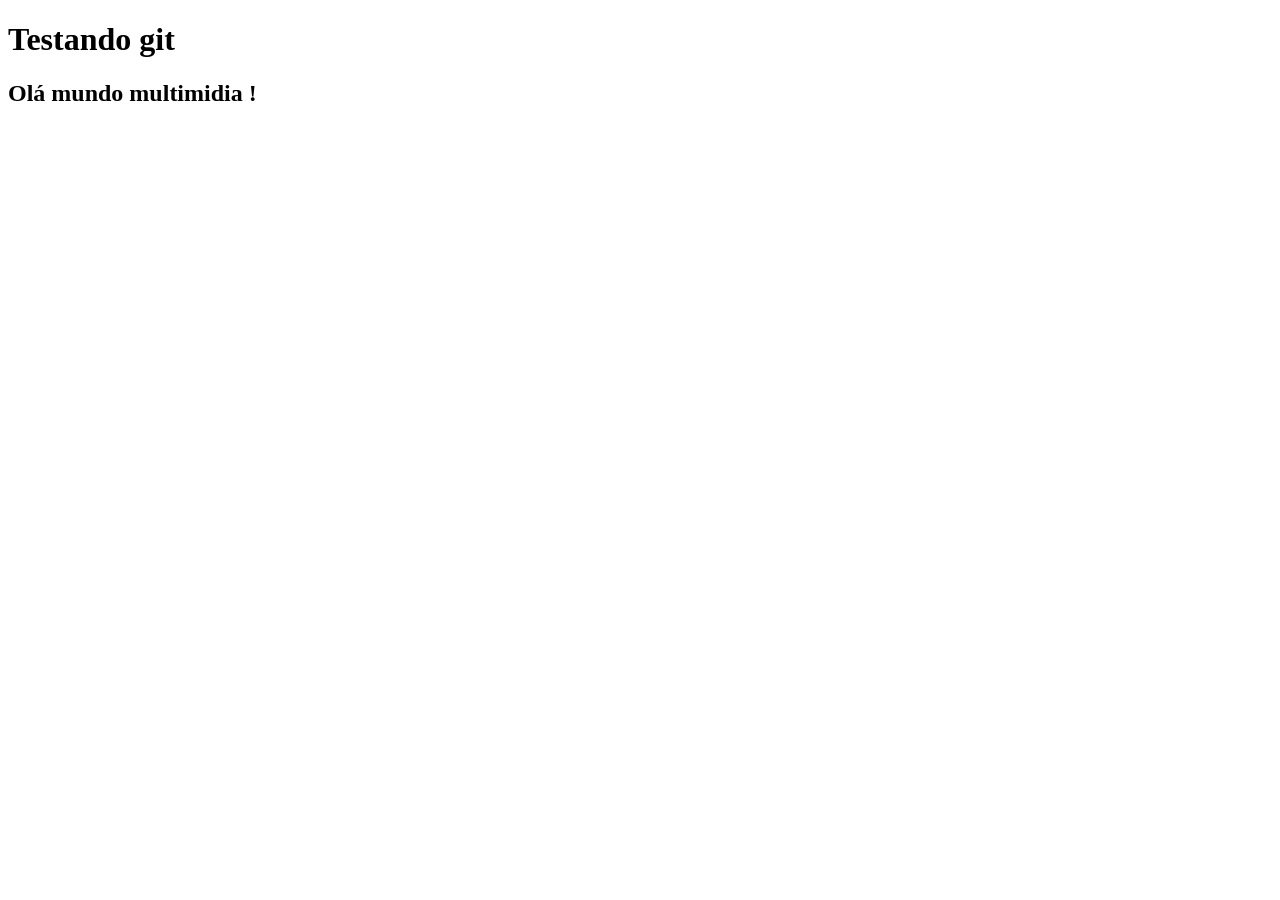
==== index.html @ 335163cf "adicionardo o index.html" ====
<!DOCTYPE html>
<html>

<head>
    <meta charset='utf-8'>
    <meta http-equiv='X-UA-Compatible' content='IE=edge'>
    <title>Page Title</title>
    <meta name='viewport' content='width=device-width, initial-scale=1'>
    <link rel='stylesheet' type='text/css' media='screen' href='main.css'>
    <script src='main.js'></script>
</head>

<body>
    <h1>Testando git</h1>
    <h2>Olá mundo multimidia !</h2>
</body>

</html>
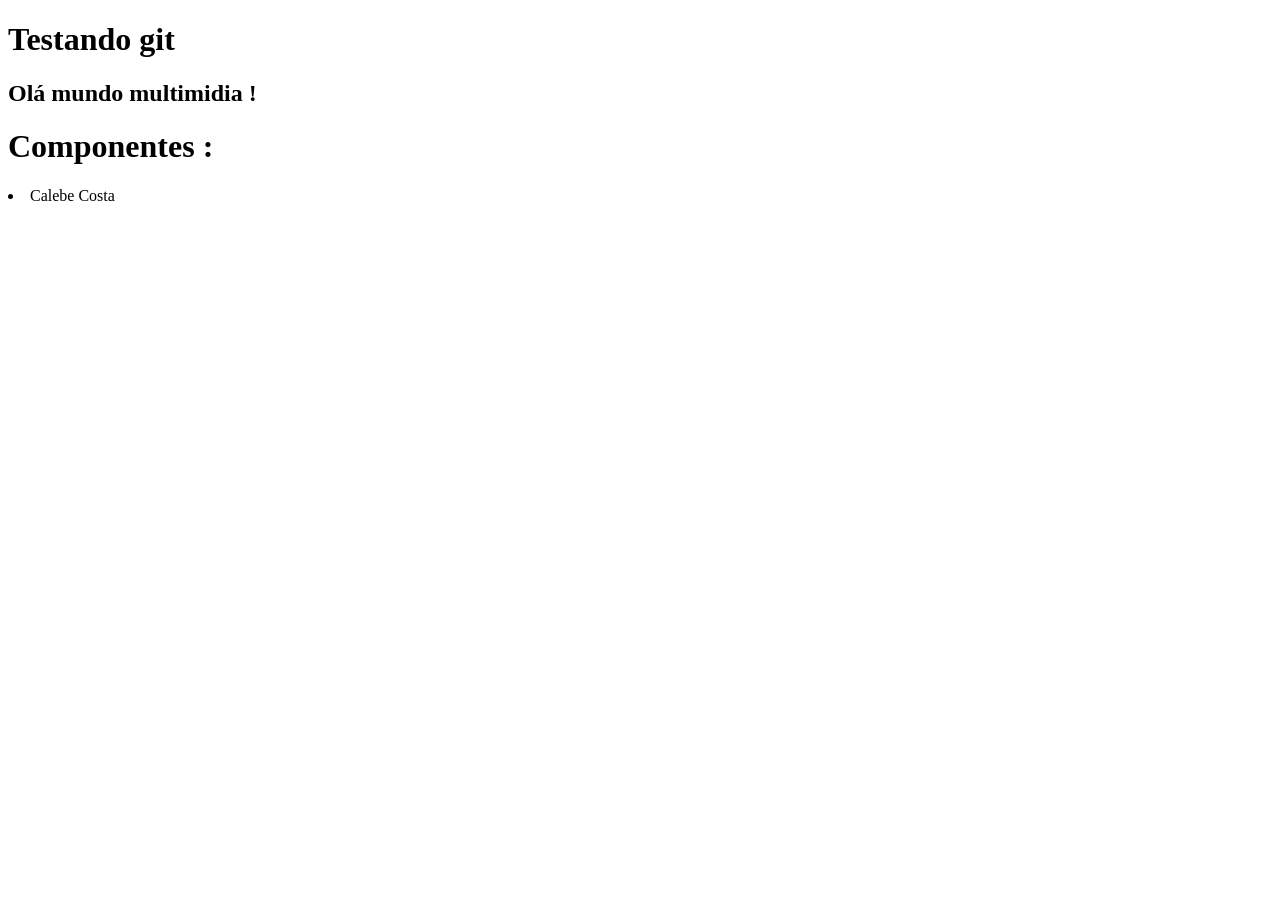
==== commit 480216ae: "Adicionado listagem de componentes" ====
--- a/index.html
+++ b/index.html
@@ -15,4 +15,7 @@
     <h2>Olá mundo multimidia !</h2>
 </body>
 
+<h1>Componentes :</h1>
+<li>Calebe Costa</li>
+
 </html>
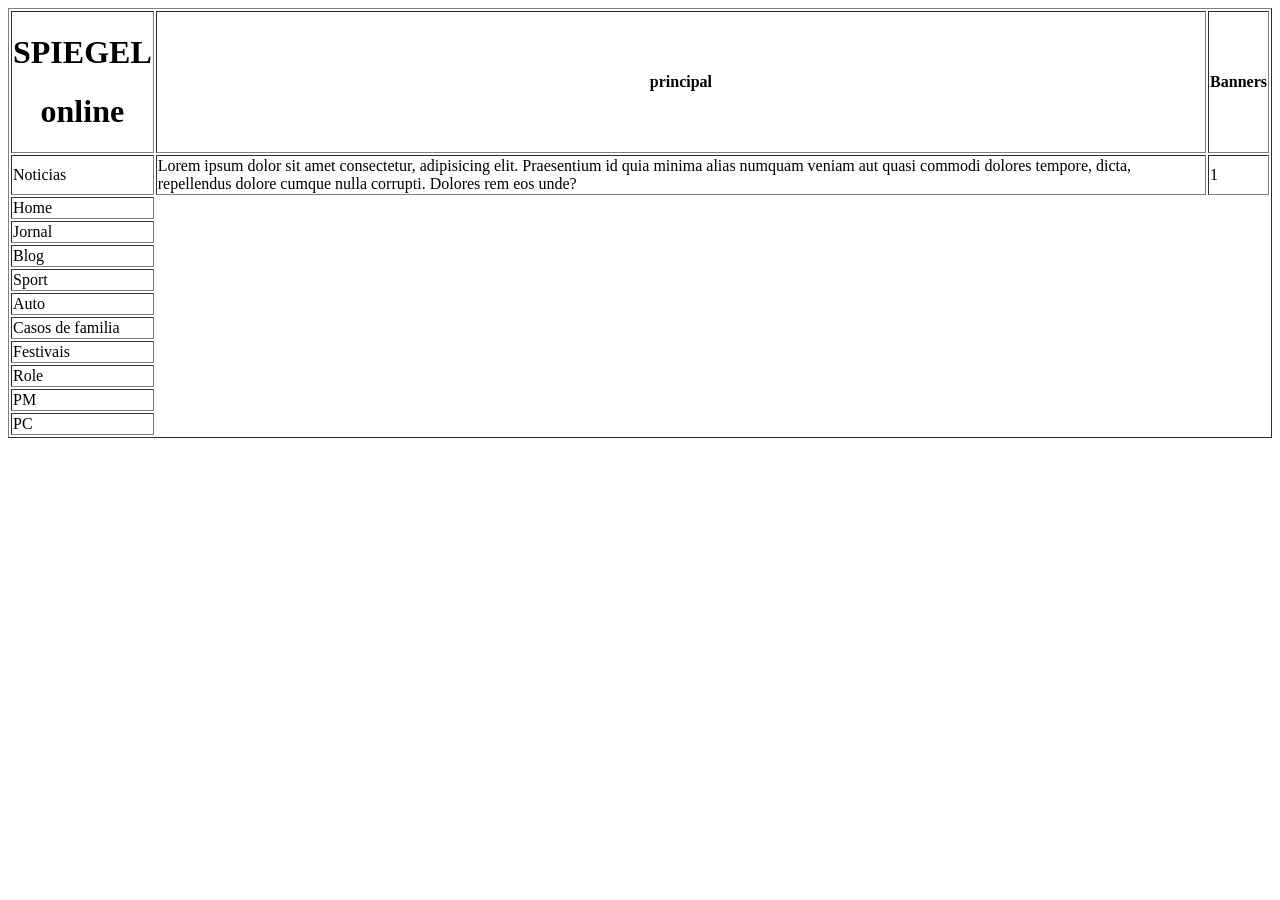
==== commit 7cddcb10: "minha versao" ====
--- a/index.html
+++ b/index.html
@@ -10,12 +10,62 @@
     <script src='main.js'></script>
 </head>
 
-<body>
-    <h1>Testando git</h1>
-    <h2>Olá mundo multimidia !</h2>
-</body>
+<table border="1">
+    <tr>
+        <th>
+                <h1>SPIEGEL</h1>
+                <h1>online</h1>
+        </th>
 
-<h1>Componentes :</h1>
-<li>Calebe Costa</li>
+        <th>
+           principal
+        </th>
+        <th>
+                Banners
+             </th>
+    </tr>
+    <td>
+       <a>
+           Noticias
+       </a> 
+       
+        </td>
+        <td>
+                <a>
+                    Lorem ipsum dolor sit amet consectetur, adipisicing elit. Praesentium id quia minima alias numquam veniam aut quasi commodi dolores tempore, dicta, repellendus dolore cumque nulla corrupti. Dolores rem eos unde?
+                </a>   
+                 </td>
+                 <td>
+                   <a>
+                        1
+                        </a>  
+
+                         </td>
+                         
+                         <tr> <td>Home </td></tr>
+                         <tr> <td>Jornal </td> </tr>
+                         <tr> <td>Blog </td></tr>
+                         <tr> <td>Sport </td></tr>
+                         <tr> <td>Auto </td> </tr>
+                         <tr> <td>Casos de familia </td></tr>
+                         <tr> <td>Festivais </td> </tr>
+                         <tr> <td>Role </td></tr>
+                         <tr> <td>PM </td></tr>
+                         <tr> <td>PC </td></tr>
+                        
+                 
+        
+        
+    
+<!-- <td><tr>
+        <h1>SPIEGEL</h1>
+        <h1>online</h1>
+    </tr>
+    <tr>a</tr>
+    </td> -->
+
+
+</table>
+
 
 </html>
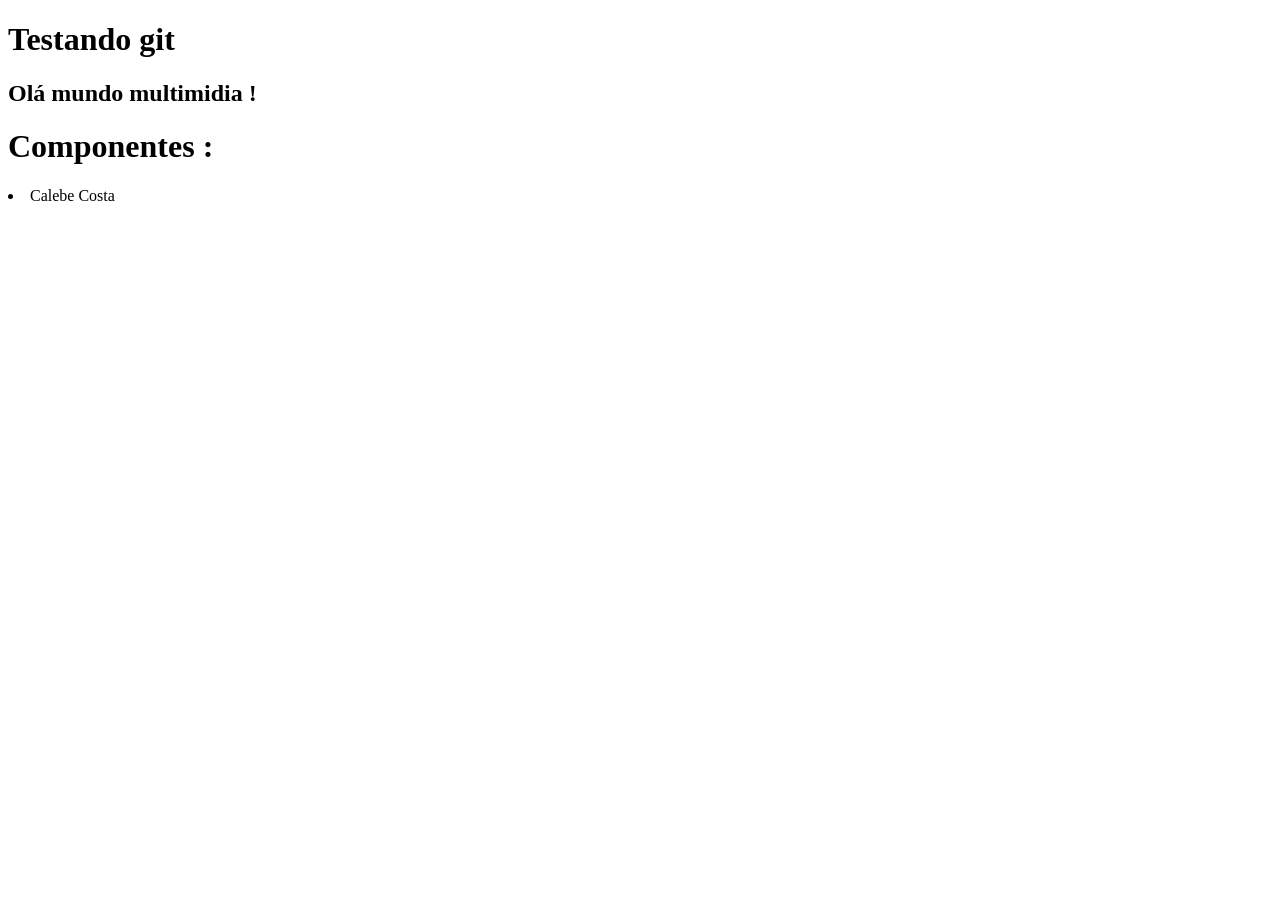
==== commit 86587325: "teste" ====
--- a/index.html
+++ b/index.html
@@ -10,62 +10,12 @@
     <script src='main.js'></script>
 </head>
 
-<table border="1">
-    <tr>
-        <th>
-                <h1>SPIEGEL</h1>
-                <h1>online</h1>
-        </th>
+<body>
+    <h1>Testando git</h1>
+   <h2>Olá mundo multimidia !</h2>
+</body>
 
-        <th>
-           principal
-        </th>
-        <th>
-                Banners
-             </th>
-    </tr>
-    <td>
-       <a>
-           Noticias
-       </a> 
-       
-        </td>
-        <td>
-                <a>
-                    Lorem ipsum dolor sit amet consectetur, adipisicing elit. Praesentium id quia minima alias numquam veniam aut quasi commodi dolores tempore, dicta, repellendus dolore cumque nulla corrupti. Dolores rem eos unde?
-                </a>   
-                 </td>
-                 <td>
-                   <a>
-                        1
-                        </a>  
-
-                         </td>
-                         
-                         <tr> <td>Home </td></tr>
-                         <tr> <td>Jornal </td> </tr>
-                         <tr> <td>Blog </td></tr>
-                         <tr> <td>Sport </td></tr>
-                         <tr> <td>Auto </td> </tr>
-                         <tr> <td>Casos de familia </td></tr>
-                         <tr> <td>Festivais </td> </tr>
-                         <tr> <td>Role </td></tr>
-                         <tr> <td>PM </td></tr>
-                         <tr> <td>PC </td></tr>
-                        
-                 
-        
-        
-    
-<!-- <td><tr>
-        <h1>SPIEGEL</h1>
-        <h1>online</h1>
-    </tr>
-    <tr>a</tr>
-    </td> -->
-
-
-</table>
-
+<h1>Componentes :</h1>
+<li>Calebe Costa</li>
 
 </html>
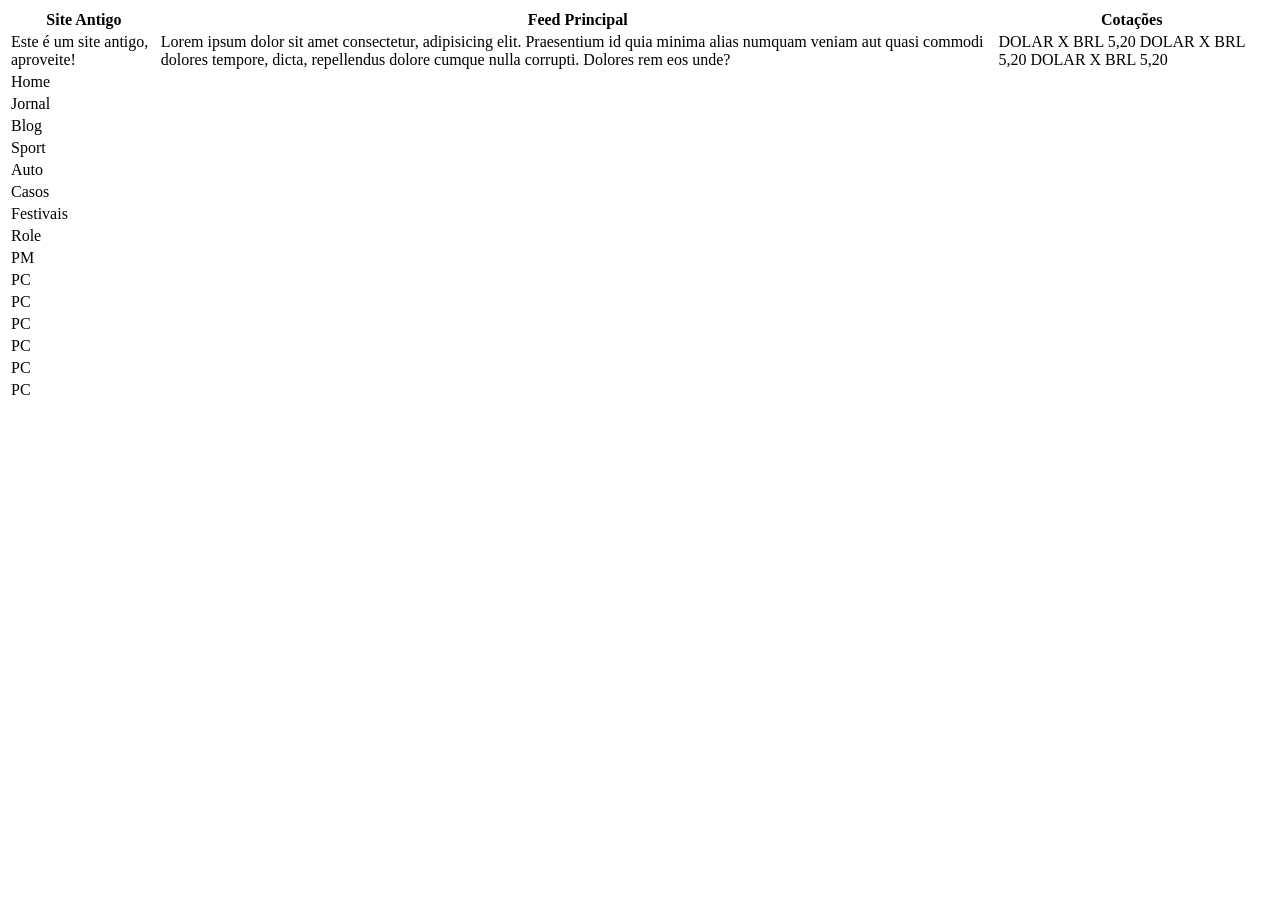
==== commit 99908ac2: "cpmmit" ====
--- a/index.html
+++ b/index.html
@@ -4,18 +4,106 @@
 <head>
     <meta charset='utf-8'>
     <meta http-equiv='X-UA-Compatible' content='IE=edge'>
-    <title>Page Title</title>
+    <title>Titulo</title>
     <meta name='viewport' content='width=device-width, initial-scale=1'>
-    <link rel='stylesheet' type='text/css' media='screen' href='main.css'>
+    <!-- <link rel='stylesheet' type='text/css' media='screen' href='main.css'> -->
     <script src='main.js'></script>
 </head>
+<table border="0">
+    <tr>
+        <th>
+            <h>Site Antigo</h>
+        </th>
+        
+        <th>
+            Feed Principal
+        </th>
+        <th>
+            Cotações
+        </th>
+    </tr>
+    <td>
+        <a>
+         Este é um site antigo, aproveite!
+        </a>
+    </td>
+    <td>
+        <a>
+            Lorem ipsum dolor sit amet consectetur, adipisicing elit. Praesentium id quia minima alias numquam veniam
+            aut quasi commodi dolores tempore, dicta, repellendus dolore cumque nulla corrupti. Dolores rem eos unde?
+            
+        </a>
+        
+    </td>
+    
+    
+    <td>
+            DOLAR X BRL 5,20  
+            DOLAR X BRL 5,20
+            DOLAR X BRL 5,20 
+          </td>  
+          
+          
+          <td>
+            <tr>
+                <td>Home </td>
+            </tr>
+            <tr>
+                <td>Jornal </td>
+            </tr>
+            <tr>
+                <td>Blog </td>
+            </tr>
+            <tr>
+                <td>Sport </td>
+            </tr>
+            <tr>
+                <td>Auto </td>
+            </tr>
+            <tr>
+                <td>Casos </td>
+            </tr>
+            <tr>
+                <td>Festivais </td>
+            </tr>
+            <tr>
+                <td>Role </td>
+            </tr>
+            <tr>
+                <td>PM </td>
+            </tr>
+            <tr>
+                <td>PC </td>
+            </tr>
+             <tr>
+                <td>PC </td>
+            </tr>
+             <tr>
+                <td>PC </td>
+            </tr>
+              <tr>
+                <td>PC </td>
+            </tr>
+              <tr>
+                <td>PC </td>
+            </tr>
+              <tr>
+                <td>PC </td>
+            </tr>
+        </td>
+        
+        
+    
+       
+  
+            
+              
+          
+                    
+          
 
-<body>
-    <h1>Testando git</h1>
-   <h2>Olá mundo multimidia !</h2>
-</body>
 
-<h1>Componentes :</h1>
-<li>Calebe Costa</li>
+</table>
+
 
 </html>
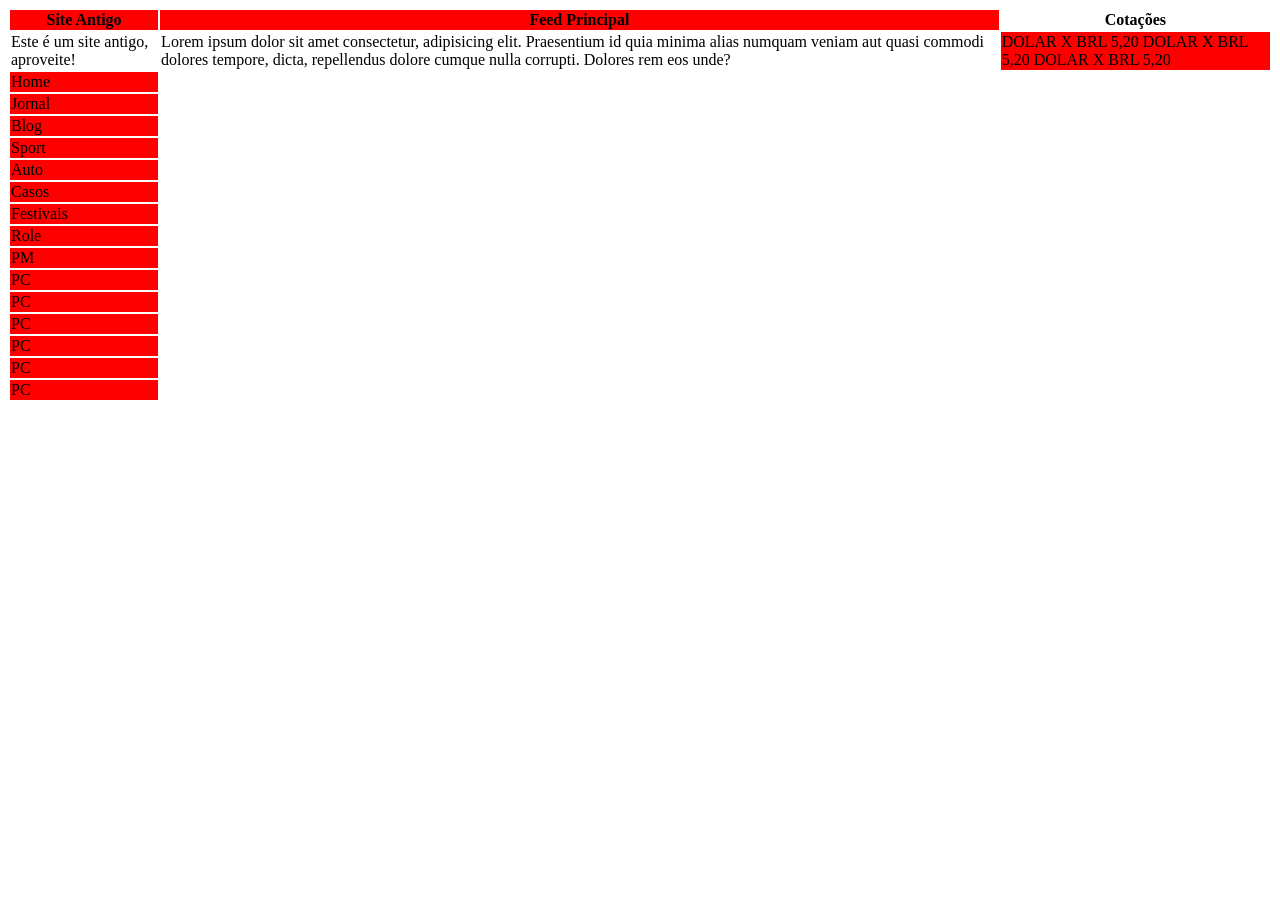
==== commit b5a85c55: "cor" ====
--- a/index.html
+++ b/index.html
@@ -9,13 +9,28 @@
     <!-- <link rel='stylesheet' type='text/css' media='screen' href='main.css'> -->
     <script src='main.js'></script>
 </head>
+<style>
+td.menu{
+  background-color:  rgb(255, 0, 0);
+    color: rgb(0, 0, 0);
+}
+th.menu{
+  background-color:  rgb(255, 0, 0);
+    color: rgb(0, 0, 0);
+}
+td.cotacoes{
+  background-color:  rgb(255, 0, 0);
+    color: rgb(0, 0, 0);
+}
+</style>
 <table border="0">
+    
     <tr>
-        <th>
+        <th class="menu">
             <h>Site Antigo</h>
         </th>
         
-        <th>
+        <th class="menu">
             Feed Principal
         </th>
         <th>
@@ -37,58 +52,58 @@
     </td>
     
     
-    <td>
+    <td class="cotacoes" >
             DOLAR X BRL 5,20  
             DOLAR X BRL 5,20
             DOLAR X BRL 5,20 
           </td>  
           
           
-          <td>
-            <tr>
-                <td>Home </td>
+          <tdclass="menu" >
+            <tr >
+                <td class="menu">Home </td>
             </tr>
             <tr>
-                <td>Jornal </td>
+                <td class="menu">Jornal </td>
             </tr>
             <tr>
-                <td>Blog </td>
+                <td class="menu" >Blog </td>
             </tr>
             <tr>
-                <td>Sport </td>
+                <td class="menu" >Sport </td>
             </tr>
             <tr>
-                <td>Auto </td>
+                <td class="menu" >Auto </td>
             </tr>
             <tr>
-                <td>Casos </td>
+                <td class="menu">Casos </td>
             </tr>
             <tr>
-                <td>Festivais </td>
+                <td class="menu"> Festivais </td>
             </tr>
             <tr>
-                <td>Role </td>
+                <td class="menu" >Role </td>
             </tr>
             <tr>
-                <td>PM </td>
+                <td class="menu">PM </td>
             </tr>
             <tr>
-                <td>PC </td>
+                <td class="menu" >PC </td>
             </tr>
              <tr>
-                <td>PC </td>
+                <td class="menu" >PC </td>
             </tr>
              <tr>
-                <td>PC </td>
+                <td class="menu">PC </td>
             </tr>
               <tr>
-                <td>PC </td>
+                <td class="menu">PC </td>
             </tr>
               <tr>
-                <td>PC </td>
+                <td class="menu">PC </td>
             </tr>
               <tr>
-                <td>PC </td>
+                <td class="menu">PC </td>
             </tr>
         </td>
         
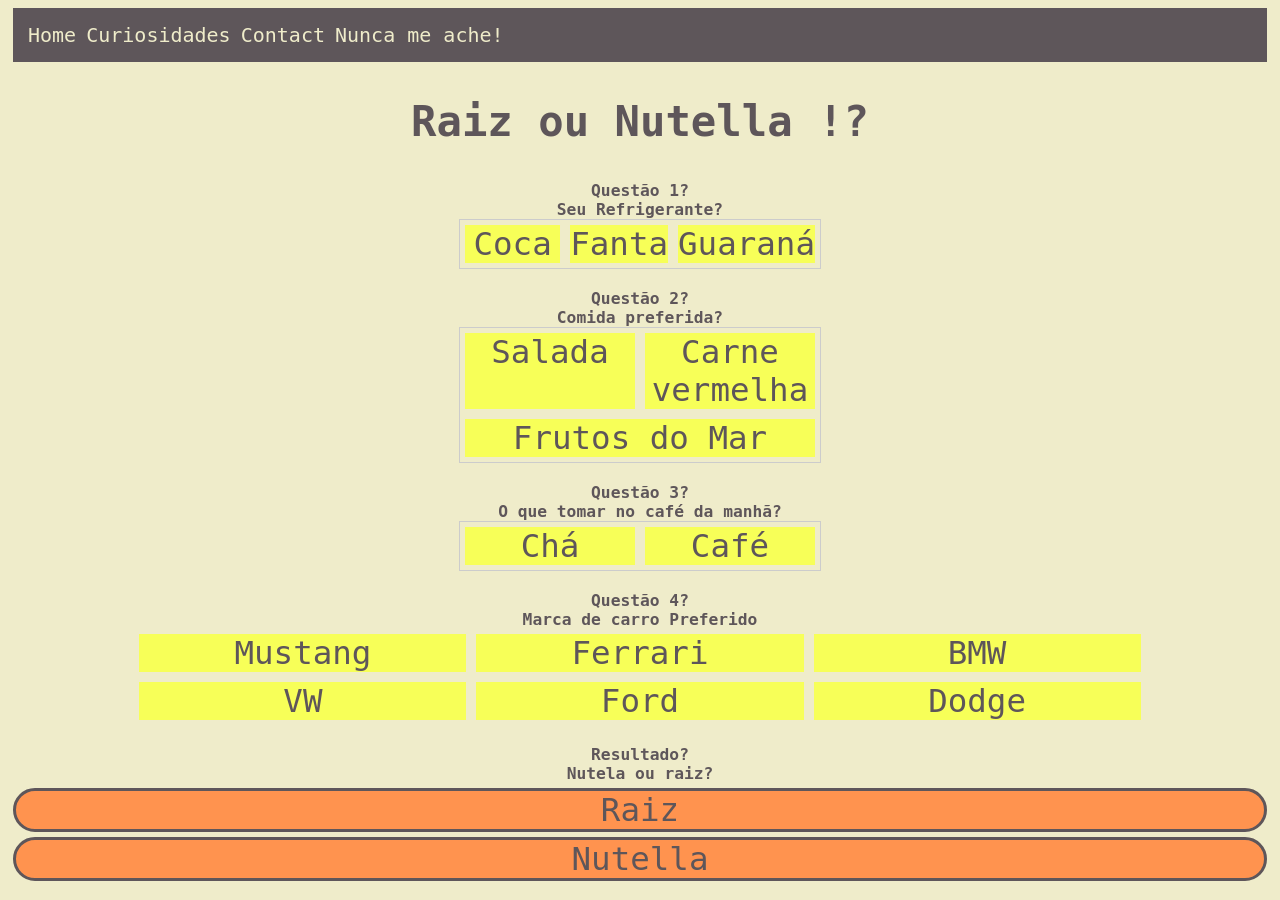
==== commit 737e1ab6: "Rename Prova.html to index.html" ====
--- a/index.html
+++ b/index.html
@@ -4,121 +4,61 @@
 <head>
     <meta charset='utf-8'>
     <meta http-equiv='X-UA-Compatible' content='IE=edge'>
-    <title>Titulo</title>
+    <title>Prova</title>
     <meta name='viewport' content='width=device-width, initial-scale=1'>
-    <!-- <link rel='stylesheet' type='text/css' media='screen' href='main.css'> -->
+    <link rel='stylesheet' type='text/css' media='screen' href='style.css'>
     <script src='main.js'></script>
 </head>
-<style>
-td.menu{
-  background-color:  rgb(255, 0, 0);
-    color: rgb(0, 0, 0);
-}
-th.menu{
-  background-color:  rgb(255, 0, 0);
-    color: rgb(0, 0, 0);
-}
-td.cotacoes{
-  background-color:  rgb(255, 0, 0);
-    color: rgb(0, 0, 0);
-}
-</style>
-<table border="0">
-    
-    <tr>
-        <th class="menu">
-            <h>Site Antigo</h>
-        </th>
-        
-        <th class="menu">
-            Feed Principal
-        </th>
-        <th>
-            Cotações
-        </th>
-    </tr>
-    <td>
-        <a>
-         Este é um site antigo, aproveite!
-        </a>
-    </td>
-    <td>
-        <a>
-            Lorem ipsum dolor sit amet consectetur, adipisicing elit. Praesentium id quia minima alias numquam veniam
-            aut quasi commodi dolores tempore, dicta, repellendus dolore cumque nulla corrupti. Dolores rem eos unde?
-            
-        </a>
-        
-    </td>
-    
-    
-    <td class="cotacoes" >
-            DOLAR X BRL 5,20  
-            DOLAR X BRL 5,20
-            DOLAR X BRL 5,20 
-          </td>  
-          
-          
-          <tdclass="menu" >
-            <tr >
-                <td class="menu">Home </td>
-            </tr>
-            <tr>
-                <td class="menu">Jornal </td>
-            </tr>
-            <tr>
-                <td class="menu" >Blog </td>
-            </tr>
-            <tr>
-                <td class="menu" >Sport </td>
-            </tr>
-            <tr>
-                <td class="menu" >Auto </td>
-            </tr>
-            <tr>
-                <td class="menu">Casos </td>
-            </tr>
-            <tr>
-                <td class="menu"> Festivais </td>
-            </tr>
-            <tr>
-                <td class="menu" >Role </td>
-            </tr>
-            <tr>
-                <td class="menu">PM </td>
-            </tr>
-            <tr>
-                <td class="menu" >PC </td>
-            </tr>
-             <tr>
-                <td class="menu" >PC </td>
-            </tr>
-             <tr>
-                <td class="menu">PC </td>
-            </tr>
-              <tr>
-                <td class="menu">PC </td>
-            </tr>
-              <tr>
-                <td class="menu">PC </td>
-            </tr>
-              <tr>
-                <td class="menu">PC </td>
-            </tr>
-        </td>
-        
-        
-    
-       
-  
-            
-              
-          
-                    
-          
+
+<body>
+    <nav>
+        <ul>
+            <li><a>Home</a></li>
+            <li><a>Curiosidades</a></li>
+            <li><a>Contact</a></li>
+            <li><a>Nunca me ache!</a></li>
+        </ul>
+    </nav>
 
 
-</table>
+    <h2>Raiz ou Nutella !?</h1>
+        <h1>Questão 1?<br>Seu Refrigerante?<br></h1>
+        <section class="container ">
+            <!-- O nome grudado foi necessário pois eu preciso definir um conteúdo que não possa ser quebrado. Como uma palavra ou uma imagem. Se fosse uma frase, ele quebraria as linhas da frase antes de ultrapassar o container.	 -->
+            <div class="item">Coca</div>
+            <div class="item">Fanta</div>
+            <div class="item">Guaraná</div>
+        </section>
 
+        <h1>Questão 2?<br>Comida preferida?<br></h1>
+        <section class="container">
+            <div class="item">Salada</div>
+            <div class="item">Carne vermelha</div>
+            <div class="item">Frutos do Mar</div>
+        </section>
 
-</html>+        <h1>Questão 3?<br>O que tomar no café da manhã?<br></h1>
+        <section class="container ">
+            <div class="item">Chá</div>
+            <div class="item">Café</div>
+        </section>
+
+        <h1>Questão 4? <br>Marca de carro Preferido<br>
+        </h1>
+        <section class="container-grid ">
+            <div class="item">Mustang</div>
+            <div class="item">Ferrari</div>
+            <div class="item">BMW</div>
+            <div class="item">VW</div>
+            <div class="item">Ford</div>
+            <div class="item">Dodge</div>
+        </section>
+
+        <h1>Resultado?<br>Nutela ou raiz?<br></h1>
+        <section class="Result ">
+            <div class="item2">Raiz</div>
+            <div class="item2">Nutella</div>
+        </section>
+</body>
+
+</html>
--- a/style.css
+++ b/style.css
@@ -0,0 +1,76 @@
+
+/* Flex Container */
+.container {
+	max-width: 360px;
+	margin: 0 auto;
+	display: flex;
+    border: 1px solid #ccc;
+    flex-wrap: wrap;
+}
+/* Flex Item */
+.item {
+	/* O flex: 1; é necessário para que cada item se expanda ocupando o tamanho máximo do container. */
+	flex: 1;
+	margin: 5px;
+	background: #F7FF58;
+	text-align: center;
+	font-size: 2.5em;
+}
+
+h1 {
+	text-align: center;
+	margin: 20px 0 0 0;
+	font-size: 1.25em;
+	font-weight: bold;
+}
+
+body {
+	font-family: monospace;
+    color:  #5E565A;
+    background-color: #EFECCA;
+}
+h2{
+    text-align: center;
+    font-size: 3.25em;
+}
+
+.container-grid{
+
+    grid-template-columns: 1fr 1fr 1fr;
+    display: grid;
+    grid-column-start: 1;
+    grid-column-end: 2;
+    grid-row: auto;
+    padding-left: 10%;
+    padding-right: 10%;
+}
+
+ul{
+    background-color:#5E565A ;
+    text-align: justify;
+    margin: 5px;
+    padding: 10px;
+    display: flex;
+    text-align: center;
+    font-size: x-large;
+    
+}
+li{
+    list-style-type: none;
+    margin: 05px;
+}
+a{
+   color: #EFECCA;
+   
+}
+
+.item2 {
+	/* O flex: 1; é necessário para que cada item se expanda ocupando o tamanho máximo do container. */
+	flex: 1;
+	margin: 5px;
+	background: #FF934F;
+	text-align: center;
+    font-size: 2.5em;
+    border-style: solid;
+    border-radius: 25px;
+}
